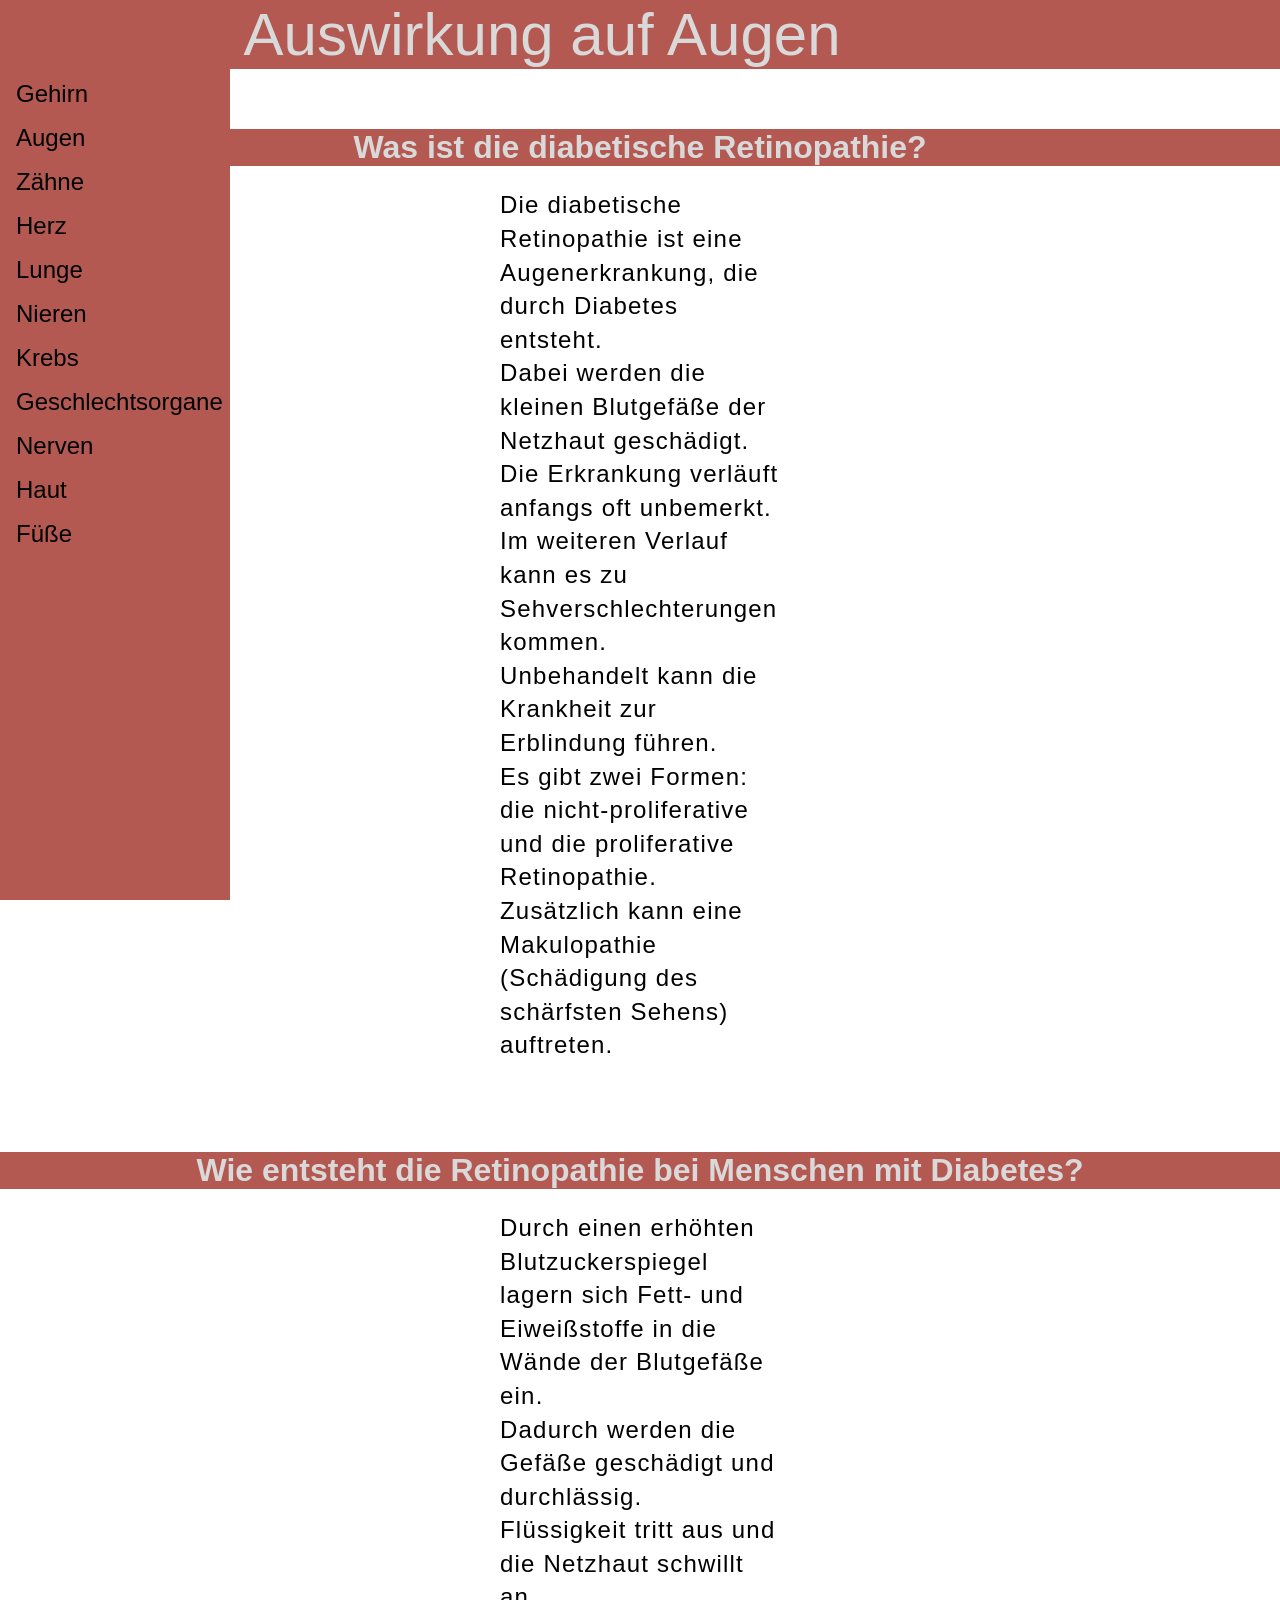
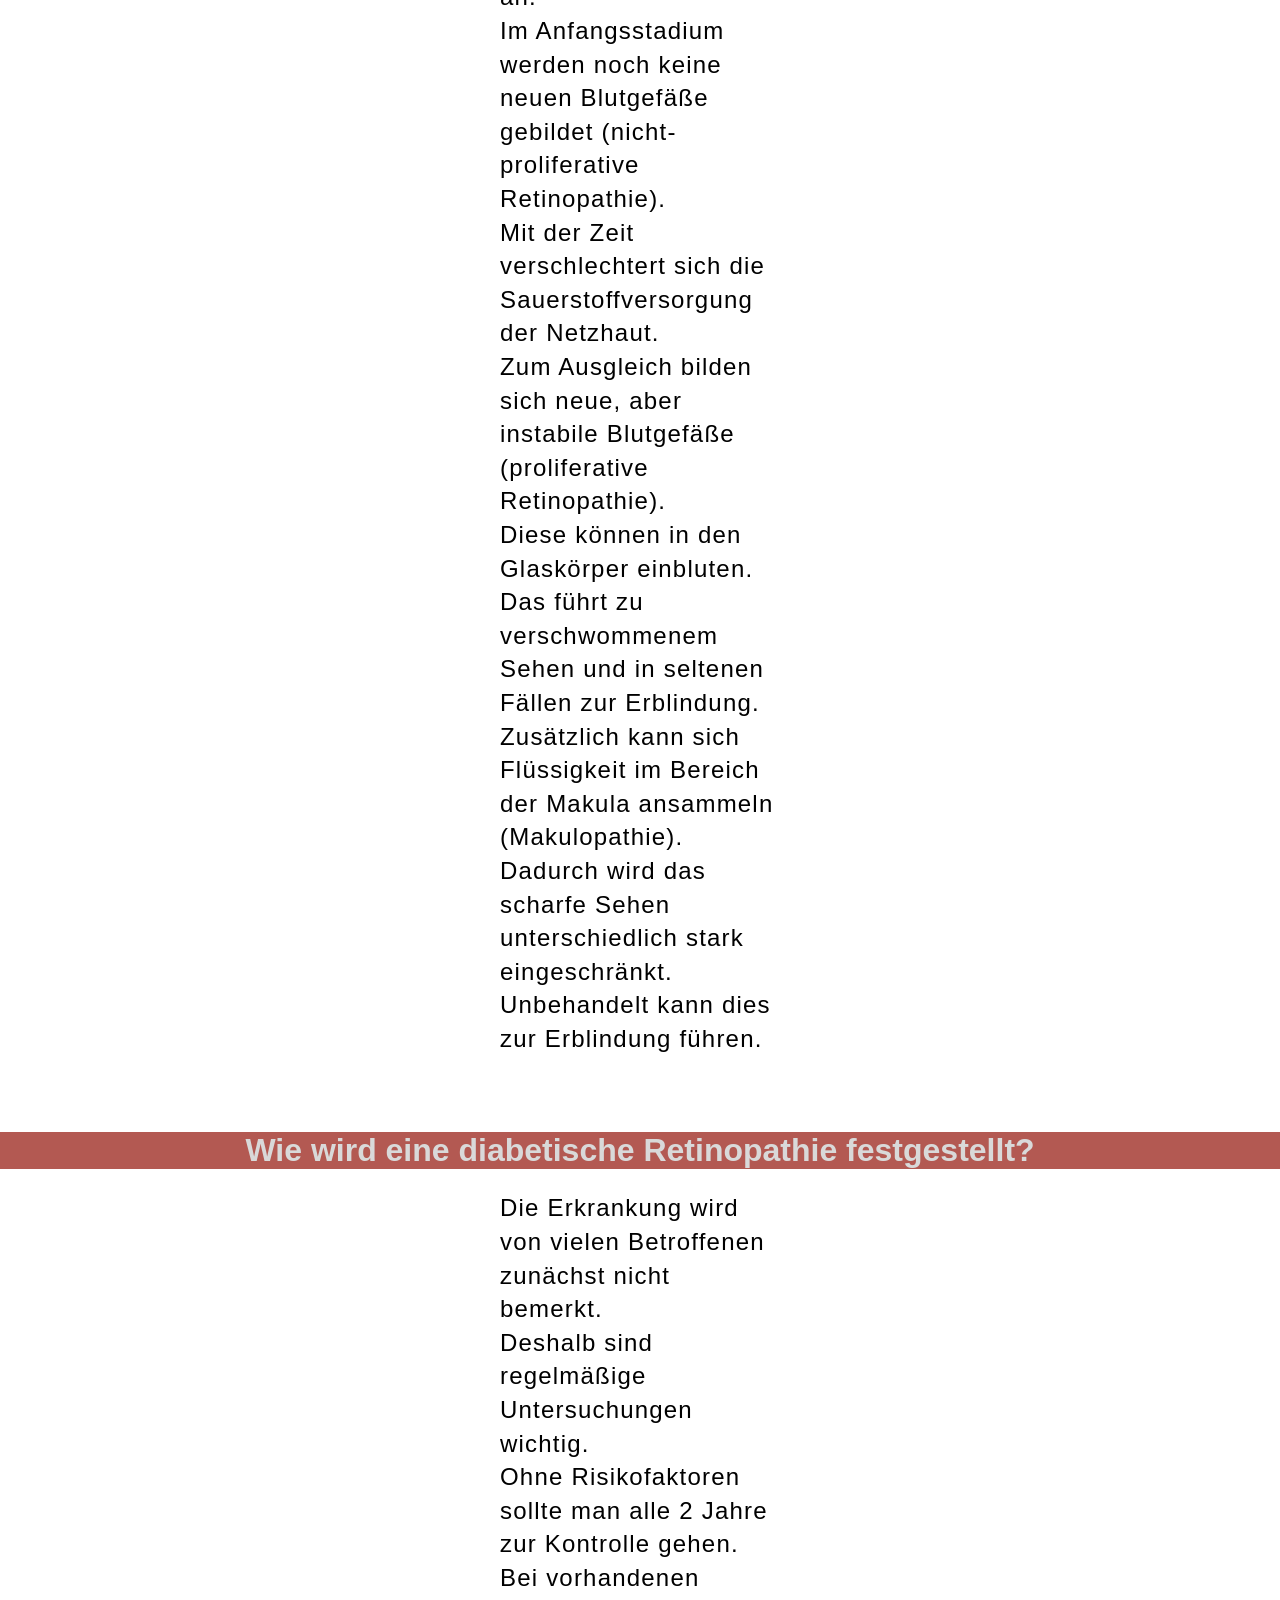
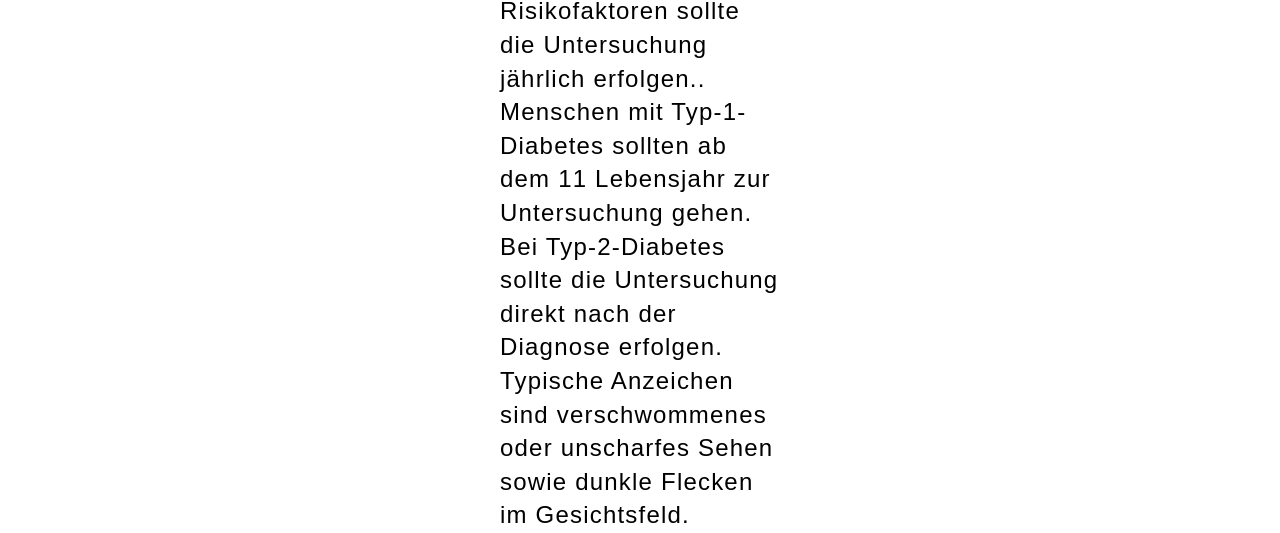
==== Augen.html @ 54c6fe9d "Add files via upload" ====
<html>
<head>
<title>Augen</title>
<link rel="stylesheet" href="css.css">
</head>
<body>




<ul> 
<br>
<br>
<br>
<br>
  <li><a href="Gehirn.html">Gehirn</a></li>
  <li><a href="Augen.html">Augen</a></li>
  <li><a href="Zähne.html">Zähne</a></li>
  <li><a href="Herz.html">Herz</a></li>
  <li><a href="Lunge.html">Lunge</a></li>
  <li><a href="Nieren.html">Nieren</a></li>
  <li><a href="Krebs.html">Krebs</a></li>
  <li><a href="Geschlechtsorgane.html">Geschlechtsorgane</a></li>
  <li><a href="Nerven.html">Nerven</a></li>
  <li><a href="Haut.html">Haut</a></li>
  <li><a href="Füße.html">Füße</a></li>
</ul> 

	
<p>geheim!! Auswirkung auf Augen</p>

<h1>Was ist die diabetische Retinopathie?</h1>
<div>Die diabetische Retinopathie ist eine Augenerkrankung, die durch Diabetes entsteht.<br>
 Dabei werden die kleinen Blutgefäße der Netzhaut geschädigt.<br>
 Die Erkrankung verläuft anfangs oft unbemerkt.<br>
 Im weiteren Verlauf kann es zu Sehverschlechterungen kommen.<br>
 Unbehandelt kann die Krankheit zur Erblindung führen.<br>
 Es gibt zwei Formen: die nicht-proliferative und die proliferative Retinopathie.<br>
 Zusätzlich kann eine Makulopathie (Schädigung des schärfsten Sehens) auftreten.<br><br><br></div>

<h1>Wie entsteht die Retinopathie bei Menschen mit Diabetes?</h1>
<div>Durch einen erhöhten Blutzuckerspiegel lagern sich Fett- und Eiweißstoffe in die Wände der Blutgefäße ein.<br>
 Dadurch werden die Gefäße geschädigt und durchlässig.<br>
 Flüssigkeit tritt aus und die Netzhaut schwillt an.<br>
 Im Anfangsstadium werden noch keine neuen Blutgefäße gebildet (nicht-proliferative Retinopathie).<br>
 Mit der Zeit verschlechtert sich die Sauerstoffversorgung der Netzhaut.<br>
 Zum Ausgleich bilden sich neue, aber instabile Blutgefäße (proliferative Retinopathie).<br>
 Diese können in den Glaskörper einbluten.<br>
 Das führt zu verschwommenem Sehen und in seltenen Fällen zur Erblindung.<br>
 Zusätzlich kann sich Flüssigkeit im Bereich der Makula ansammeln (Makulopathie).<br> 
Dadurch wird das scharfe Sehen unterschiedlich stark eingeschränkt.<br>
 Unbehandelt kann dies zur Erblindung führen.</div><br><br><br>

<h1>Wie wird eine diabetische Retinopathie festgestellt?</h1>
<div>Die Erkrankung wird von vielen Betroffenen zunächst nicht bemerkt.<br>
 Deshalb sind regelmäßige Untersuchungen wichtig.<br>
 Ohne Risikofaktoren sollte man alle 2 Jahre zur Kontrolle gehen.<br>
 Bei vorhandenen Risikofaktoren sollte die Untersuchung jährlich erfolgen..<br>
 Menschen mit Typ-1-Diabetes sollten ab dem 11 Lebensjahr zur Untersuchung gehen.<br>
 Bei Typ-2-Diabetes sollte die Untersuchung direkt nach der Diagnose erfolgen.<br>
 Typische Anzeichen sind verschwommenes oder unscharfes Sehen sowie dunkle Flecken im Gesichtsfeld.<br></div>

</body>
</html>
---- css.css ----
body {
  margin: 0;
}
p {
font-size: 60px;
color:#d9d9d9;
text-align:left;
background-color: #b35952;
}

ul {
  list-style-type: none;
  margin: 0;
  padding: 0;
  width: 230px;
  background-color: #b35952;
  position: fixed;
  height: 100%;
  overflow: auto;
}

li a {
  display: block;
  color: black;
  padding: 8px 16px;
  text-decoration: none;
  font-size: 24;
}

li a.active {
  background-color: #04AA6D;
  color: white;
}

li a:hover:not(.active) {
  background-color: #d9d9d9;
  color: #b35952;
}

h1 {
color:#d9d9d9;
text-align:center;
background-color: #b35952;
}

body { font-family:Arial, Helvetica, sans-serif}

div{
line-height: 1.4;
letter-spacing: 1.2px;
font-size: 24px;
text-align: left;
padding:1px 500px;
}
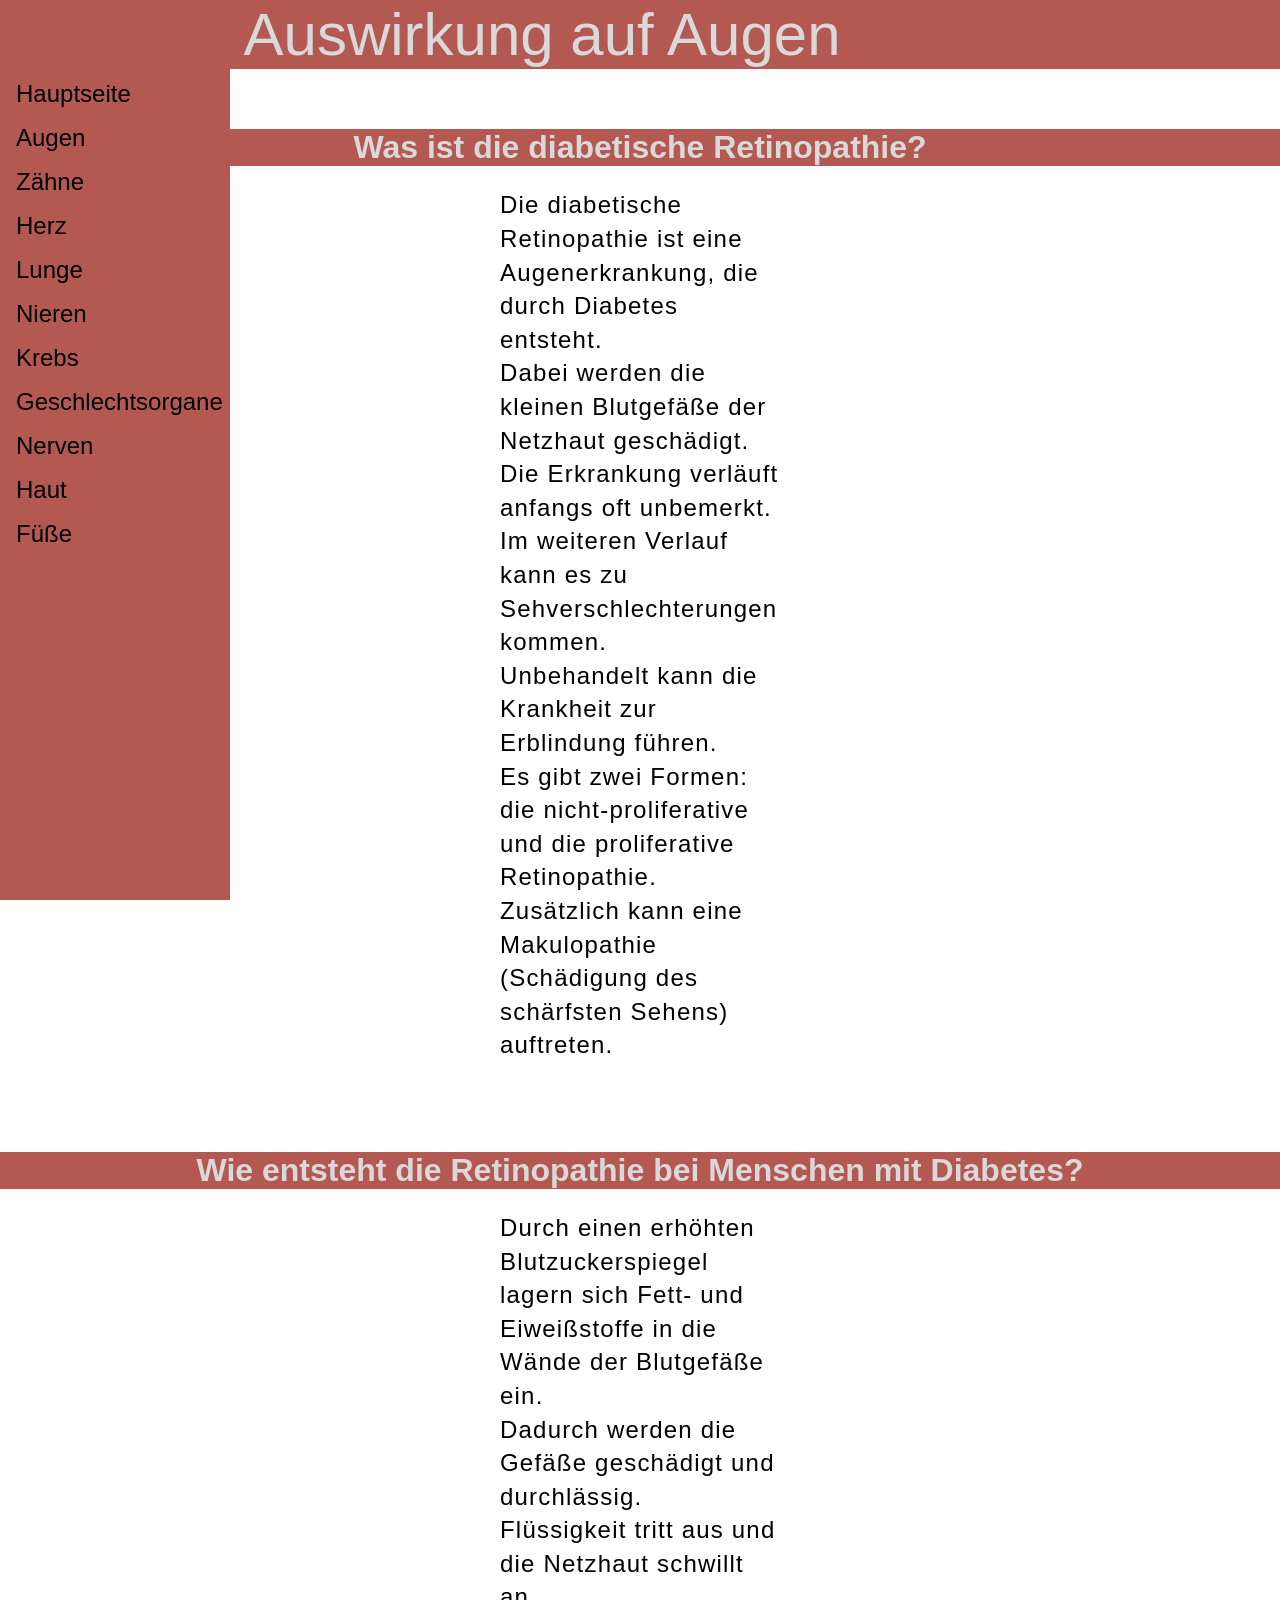
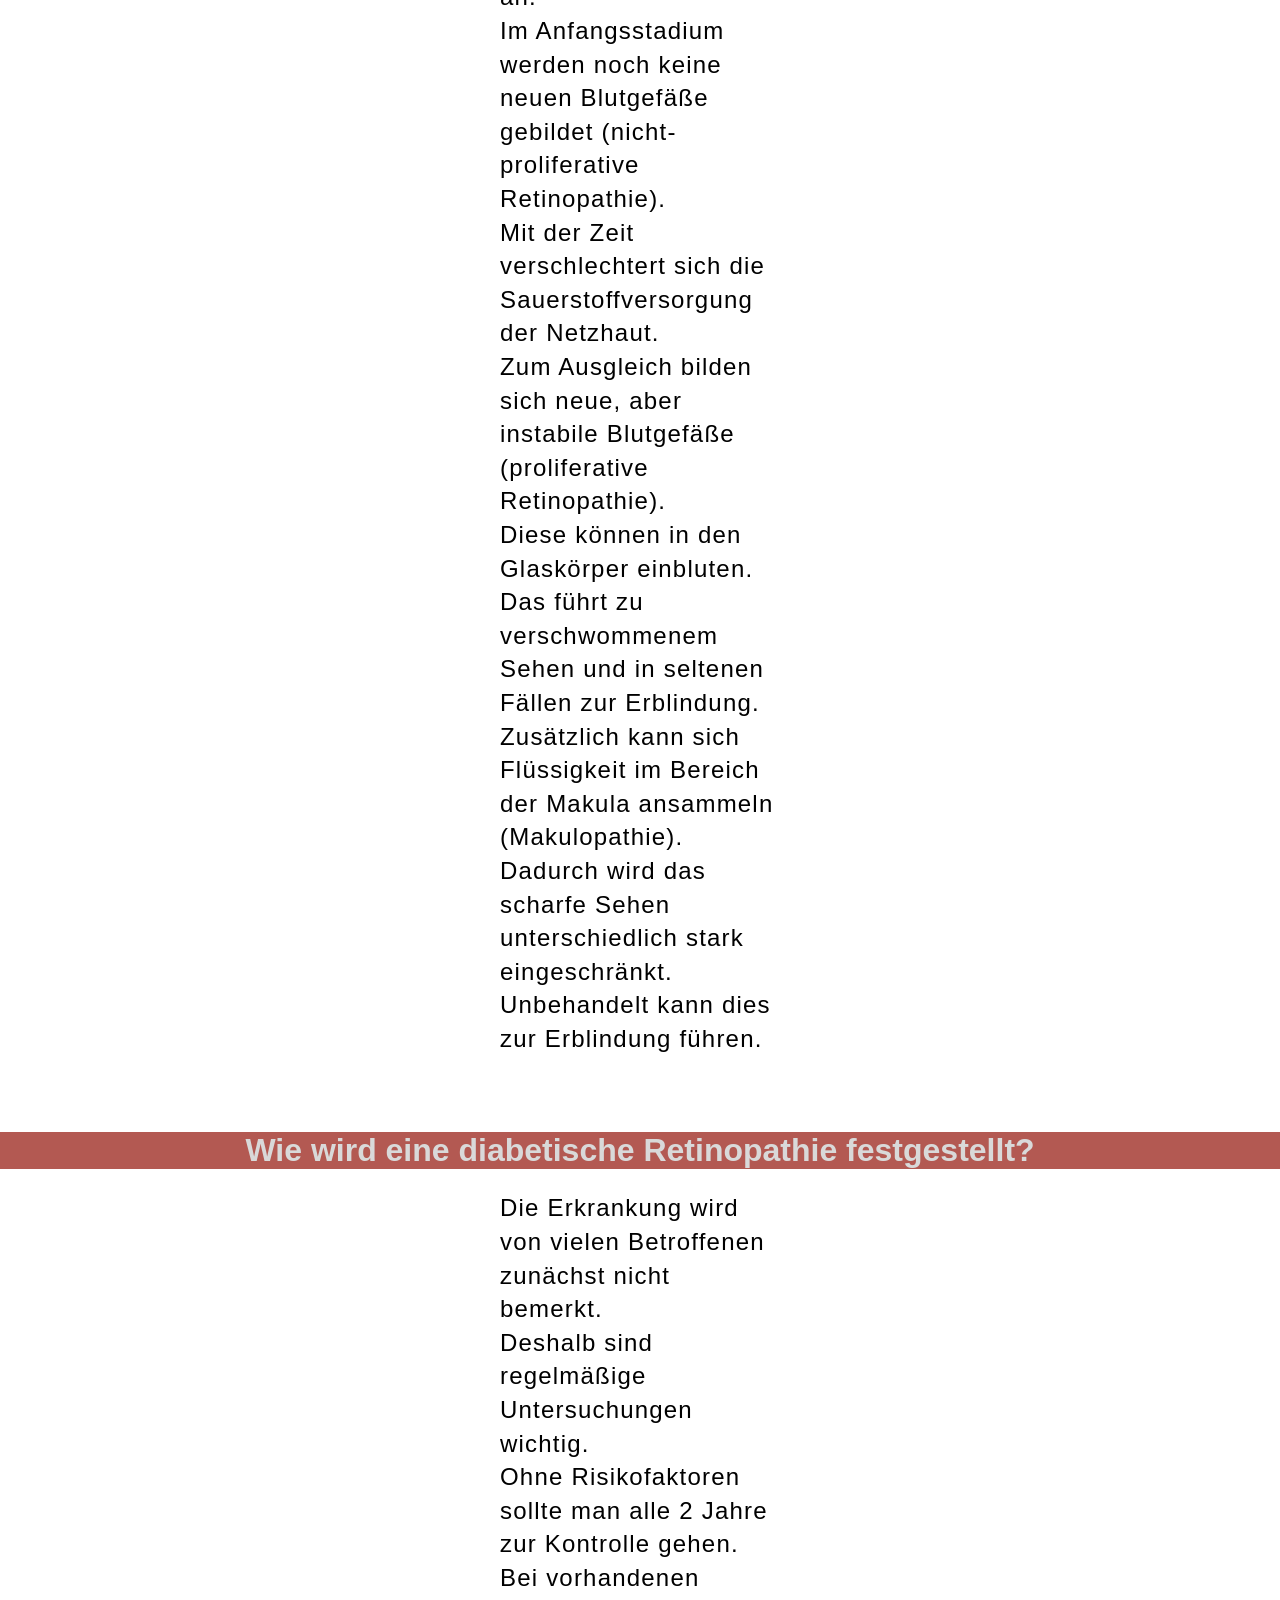
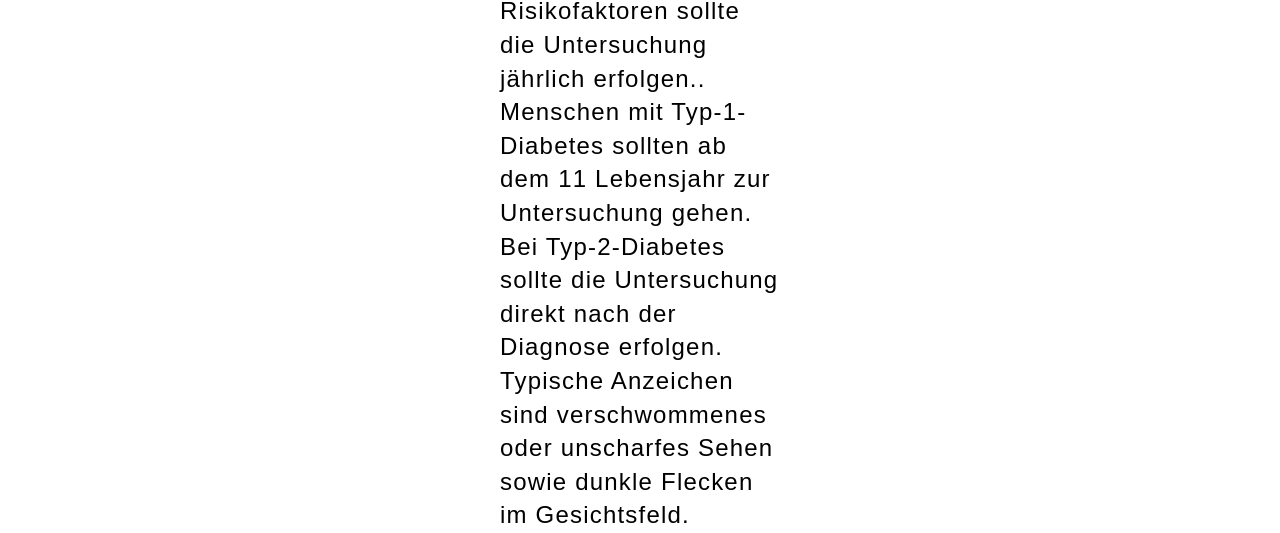
==== commit 1df6d547: "Update Augen.html" ====
--- a/Augen.html
+++ b/Augen.html
@@ -13,7 +13,7 @@
 <br>
 <br>
 <br>
-  <li><a href="Gehirn.html">Gehirn</a></li>
+  <li><a href="index.html">Hauptseite</a></li>
   <li><a href="Augen.html">Augen</a></li>
   <li><a href="Zähne.html">Zähne</a></li>
   <li><a href="Herz.html">Herz</a></li>
@@ -61,4 +61,4 @@
  Typische Anzeichen sind verschwommenes oder unscharfes Sehen sowie dunkle Flecken im Gesichtsfeld.<br></div>
 
 </body>
-</html>+</html>
